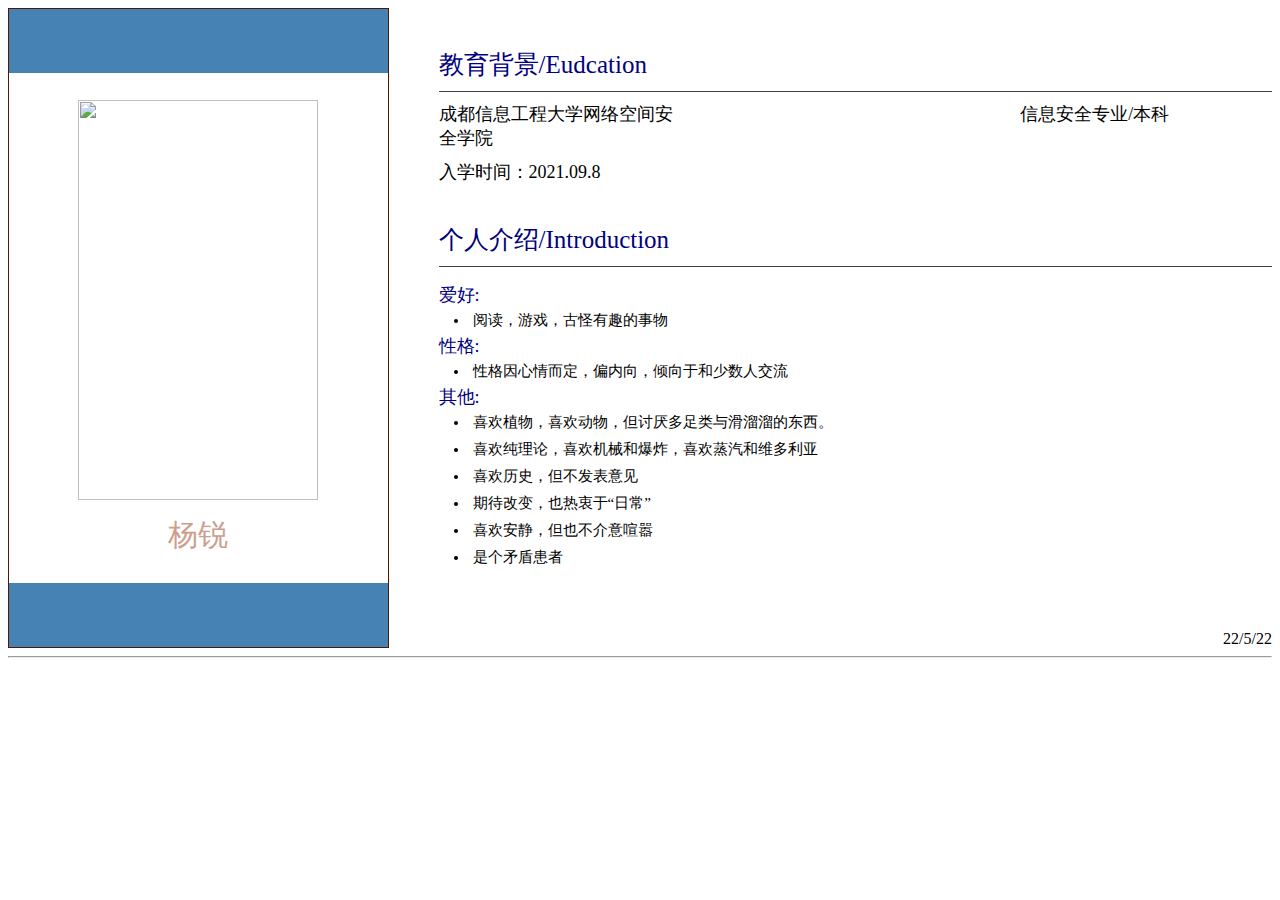
==== me.html @ e1ab7682 "Add files via upload" ====
<!DOCTYPE html PUBLIC "-//W3C//DTD XHTML 1.0 Transitional//EN" "http://www.w3.org/TR/xhtml1/DTD/xhtml1-transitional.dtd">
<html xmlns="http://www.w3.org/1999/xhtml">
<head>
<meta http-equiv="Content-Type" content="text/html; charset=utf-8" />
<link rel="stylesheet" href="me.css">
<title>个人介绍</title>
</head>
	
<body>
    <div class="jianli">
        <div class="left">
            <div class="head"></div>
            <div class="container">
              <image class="ima" src="虎.JPG">
              <span>杨锐</span> 
              </image>
            </div>
            <div class="bottom"></div>
        </div>
        <div class="right">
            <div class="first">
                <span></span>
                <span>教育背景/Eudcation</span>
            </div>
            <div class="second">
              <div class="edu">
              <span>成都信息工程大学网络空间安全学院</span>
              <span>信息安全专业/本科</span>
              </div>
              <span>入学时间：2021.09.8</span>
          </div>
          <div class="first">
            <span></span>
            <span>个人介绍/Introduction</span>
          </div>
            <ul class="third">
              <li class="title">爱好:</li>
              <li class="other">阅读，游戏，古怪有趣的事物</li>
              <li class="title">性格:</li>
              <li class="other">性格因心情而定，偏内向，倾向于和少数人交流</li>
              <li class="title">其他:</li>
              <li class="other">喜欢植物，喜欢动物，但讨厌多足类与滑溜溜的东西。</li>
              <li class="other">喜欢纯理论，喜欢机械和爆炸，喜欢蒸汽和维多利亚</li>
              <li class="other">喜欢历史，但不发表意见</li>
              <li class="other">期待改变，也热衷于“日常”</li>
              <li class="other">喜欢安静，但也不介意喧嚣</li>
              <li class="other">是个矛盾患者</li>
            </ul>
            <div class="four">
              <!-- #BeginDate format:Ch1 -->22/5/22 <!-- #EndDate -->
            </div>
            </div>
           
        </div>
    </div>
</body>
</html>
<hr />
---- me.css ----
/*body{
    max-width: 1000px;
    margin: 50px auto;
    font: normal 14px/1.5 Tahoma,"Lucida Grande",Verdana,"Microsoft Yahei";
    color: #000;
    background: #f2f2f2;
    overflow-x: hidden;
    -webkit-tap-highlight-color:transparent;
    height: 2000px;
} */
div{
    box-sizing: border-box;
}

.jianli{
    display: flex;
    height: 640px;
    
}
.left{
    border: #501804 1px solid;
    display: flex;
    flex-direction: column;
    flex: 3;
    /* background-color: aquamarine; */
}
.left .head{
    flex: 1;
    background-color: steelblue;
    height: 100px;
}
.left .container{
    display: flex;
    flex-direction: column;
    justify-content: center;
    align-items: center;
    flex: 8;
     /*background-color:#ece4e4; */
}
.container .ima{
    height: 400px;
    width: 240px;
}
.container span{
    margin-top: 15px;
    font-size: 30px;
    color: #CC9E8D;
}
.left .bottom{
    flex: 1;
    background-color: steelblue;
    height: 100px;
}
.right{
    display: flex;
    flex-direction: column;
    flex: 7;
}
.right .first{
    display: flex;
    flex: 1; 
    font-size:  25px;
    color: navy;
    margin-left: 50px;
    border-bottom: solid 1px #413f3f;
    align-items: flex-end;

}
.first span{
    margin-bottom: 10px;
}
.right .second{
    margin-left: 50px;
    font-size:  18px;
    color: deepskybule;
    display: flex;
    flex: 0.8;
    flex-direction: column;
}
.second .edu{
    display: flex;
    margin:10px 0;
}
.edu span{
    flex: 1;
}
.edu span:nth-child(2){
    margin-left: 330px;
}
.right .third{
    flex: 4;
    display: flex;
    flex-direction: column;
}
.third span{
    flex: 1;
}
.title{
    margin-left: 10px;
    font-size: 18px;
    color: navy;
    list-style: none;
}
.other{
    margin-left: 40px;
    font-size: 15px;
    color: #darkkhaki;
    padding-left: 4px;
    padding-top: 4px;
    padding-bottom: 4px;
}
.four{
  display: flex;
  justify-content: flex-end;
}
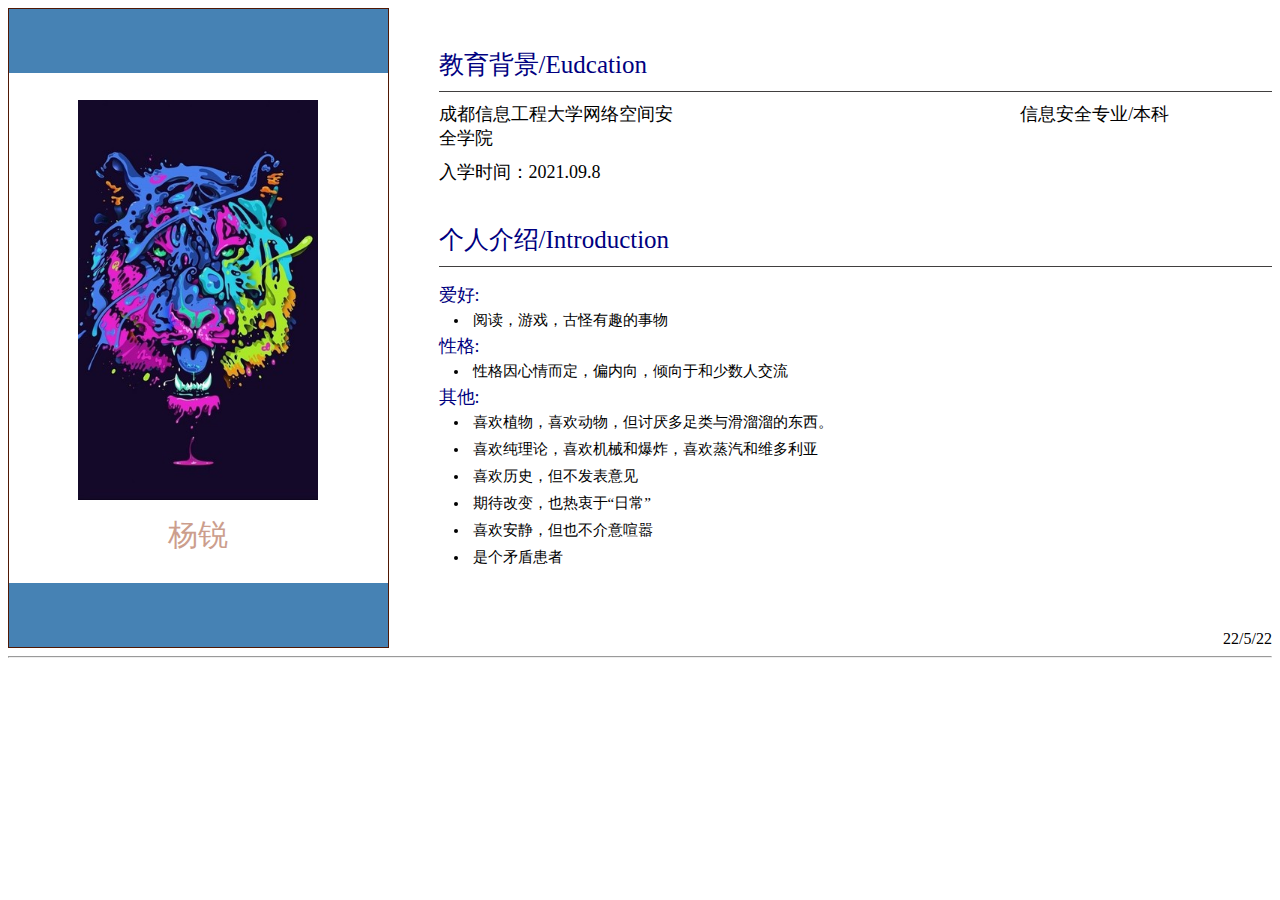
==== commit e2b4b722: "Update me.html" ====
--- a/me.html
+++ b/me.html
@@ -11,7 +11,7 @@
         <div class="left">
             <div class="head"></div>
             <div class="container">
-              <image class="ima" src="虎.JPG">
+              <image class="ima" src="虎.jpg">
               <span>杨锐</span> 
               </image>
             </div>
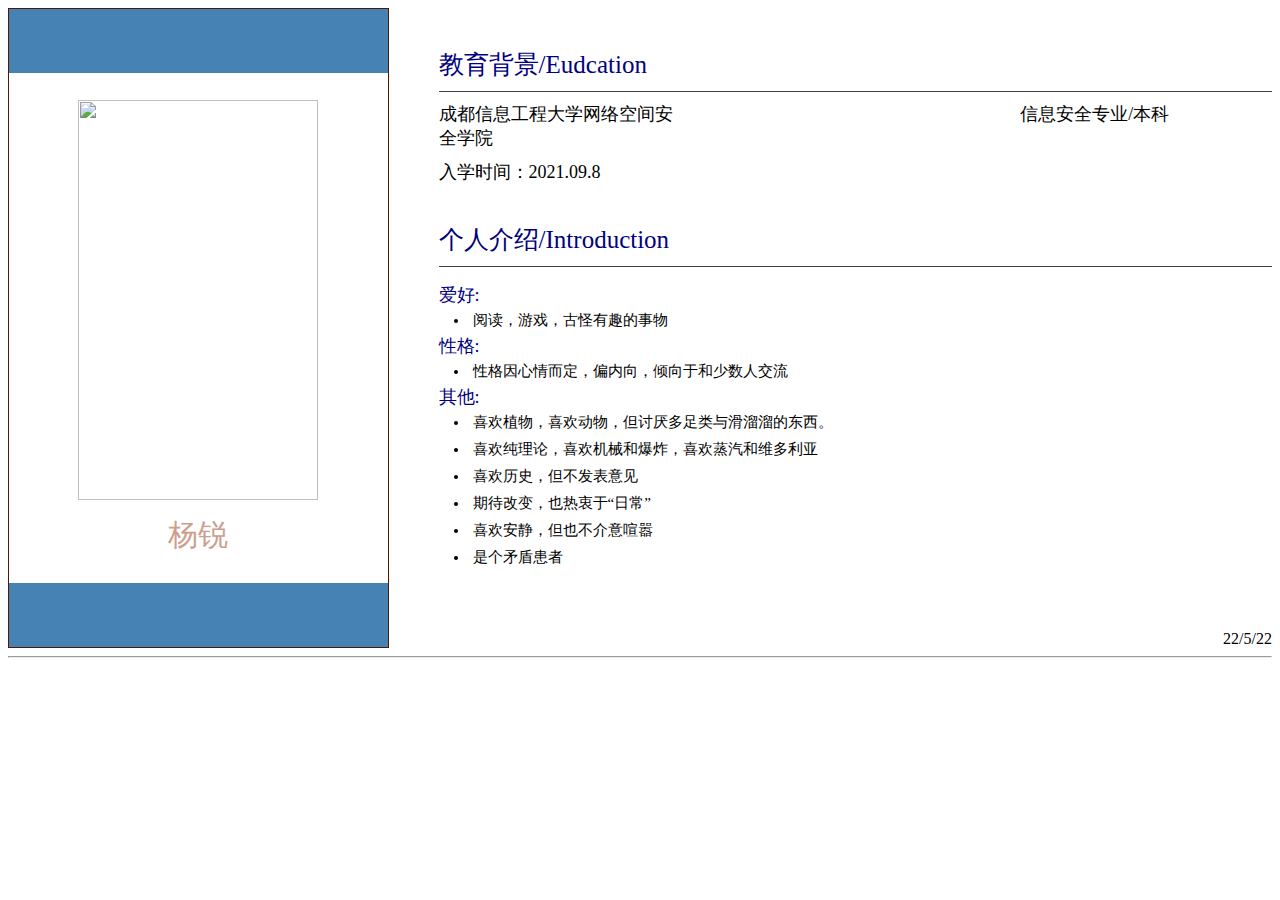
==== commit d19d34bd: "Update me.html" ====
--- a/me.html
+++ b/me.html
@@ -11,7 +11,7 @@
         <div class="left">
             <div class="head"></div>
             <div class="container">
-              <image class="ima" src="虎.jpg">
+              <image class="ima" src="虎.JPG">
               <span>杨锐</span> 
               </image>
             </div>
